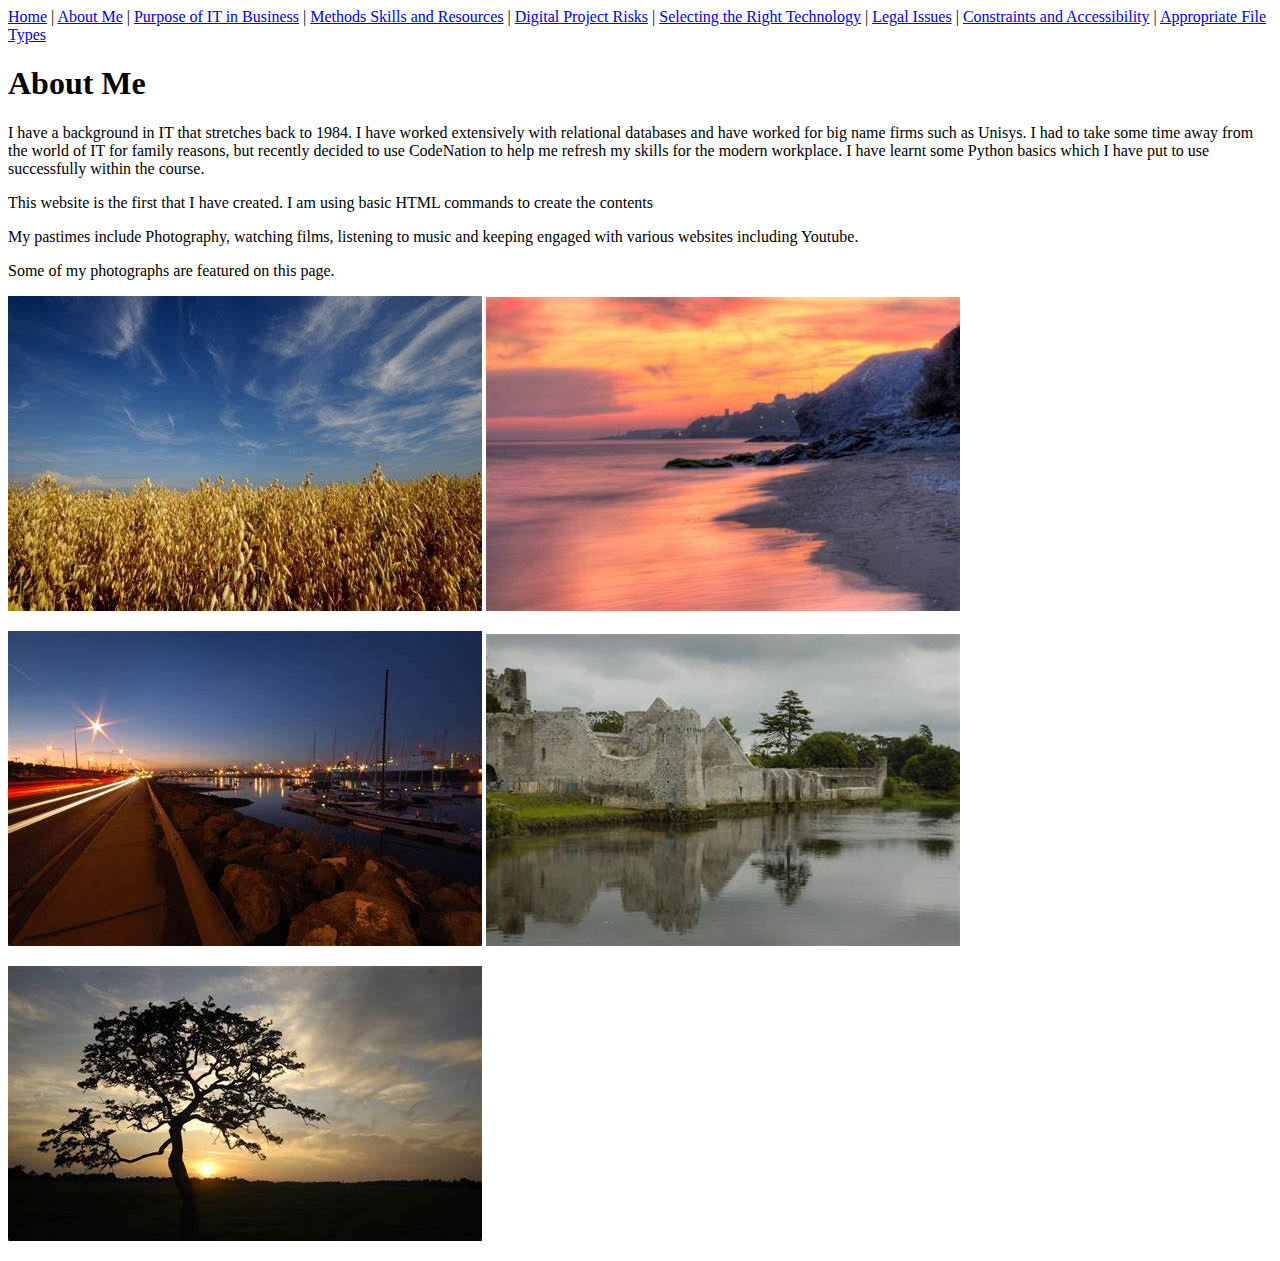
==== aboutme.html @ ee7dbd1c "Add files via upload" ====
<!DOCTYPE html>
<html lang="en">
<head>
    <meta charset="UTF-8">
    <title>About Me</title>
</head>
<body>
    <div id="wholepage">
        <div id="navbar">
            <a href="./index.html">Home</a> |
            <a href="./aboutme.html">About Me</a> |
            <a href="./itpurpose.html">Purpose of IT in Business</a> |
            <a href="./methods.html">Methods Skills and Resources</a> |
            <a href="./projectrisks.html">Digital Project Risks</a> |
            <a href="./techselection.html">Selecting the Right Technology</a> |
            <a href="./legalissues.html">Legal Issues</a> |
            <a href="./constraints.html">Constraints and Accessibility</a> |
            <a href="./filetypes.html">Appropriate File Types</a>
        </div>
                
        <div>
            <h1>About Me</h1>
            <p>
                I have a background in IT that stretches back to 1984. I have worked extensively with relational databases
                and have worked for big name firms such as Unisys. I had to take some time away from the world of IT for
                family reasons, but recently decided to use CodeNation to help me refresh my skills for the modern
                workplace. I have learnt some Python basics which I have put to use successfully within the course.                    
            </p>
            <p>
                This website is the first that I have created. I am using basic HTML commands to create the contents
            </p>        

            <p>
                My pastimes include Photography, watching films, listening to music and keeping engaged with various websites
                including Youtube.
            </p>

            <p>
                Some of my photographs are featured on this page.
            </p>

            <p>
                <img src="./mypic.jpg" alt="">
                <img src="./pic4.jpg" alt="">        
            </p>
            <p>
                <img src="./pic5.jpg" alt="">
                <img src="./pic2.jpg" alt="">                    
            </p>
            <p>
                <img src="./pic3.jpg" alt="">
            </p>
        
        </div>

    </div>
</body>
</html>
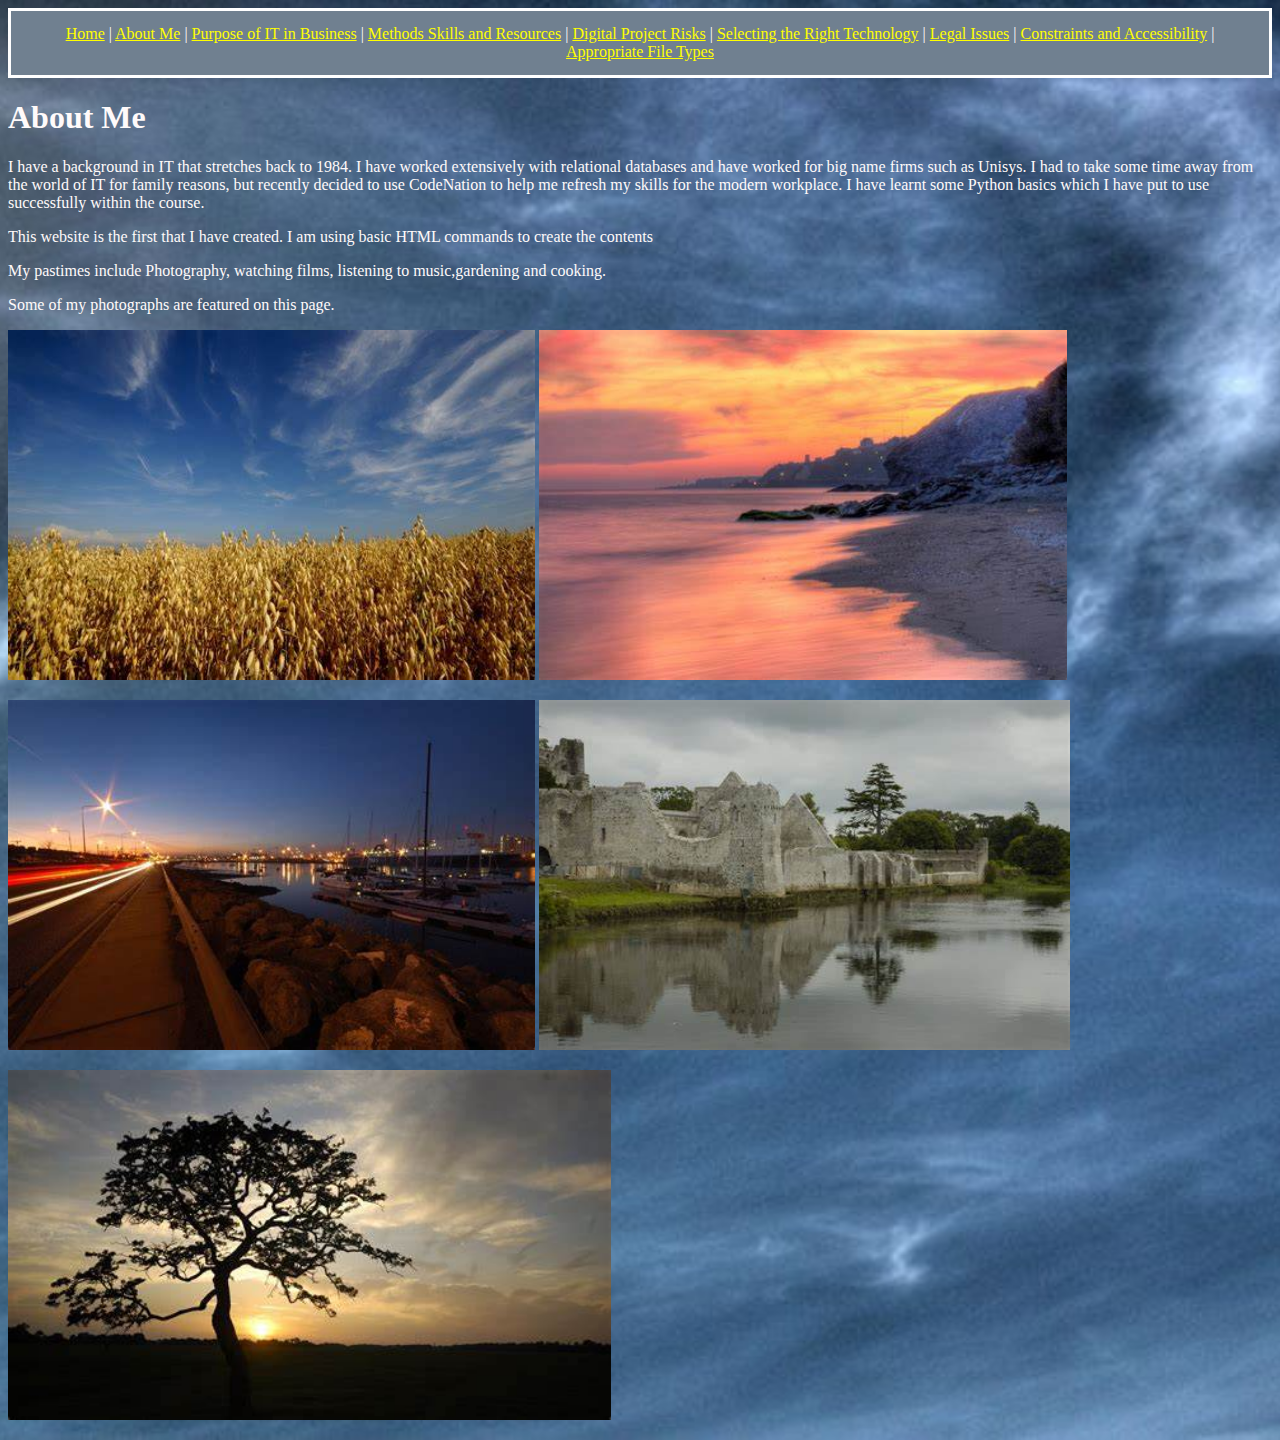
==== commit 0ab8dd04: "Updated to page to incorporate CSS" ====
--- a/aboutme.html
+++ b/aboutme.html
@@ -2,10 +2,11 @@
 <html lang="en">
 <head>
     <meta charset="UTF-8">
+    <link rel="stylesheet" type="text/css" href="./main.css">    
     <title>About Me</title>
 </head>
-<body>
-    <div id="wholepage">
+<body id="bgtest">
+    <div id="wholepage" class="lighttext">
         <div id="navbar">
             <a href="./index.html">Home</a> |
             <a href="./aboutme.html">About Me</a> |
@@ -31,8 +32,7 @@
             </p>        
 
             <p>
-                My pastimes include Photography, watching films, listening to music and keeping engaged with various websites
-                including Youtube.
+                My pastimes include Photography, watching films, listening to music,gardening and cooking.
             </p>
 
             <p>
@@ -40,15 +40,15 @@
             </p>
 
             <p>
-                <img src="./mypic.jpg" alt="">
-                <img src="./pic4.jpg" alt="">        
+                <img src="./mypic.jpg" alt="" height="350">
+                <img src="./pic4.jpg" alt="" height="350">        
             </p>
             <p>
-                <img src="./pic5.jpg" alt="">
-                <img src="./pic2.jpg" alt="">                    
+                <img src="./pic5.jpg" alt="" height="350">
+                <img src="./pic2.jpg" alt="" height="350">                    
             </p>
             <p>
-                <img src="./pic3.jpg" alt="">
+                <img src="./pic3.jpg" alt="" height="350">
             </p>
         
         </div>
--- a/main.css
+++ b/main.css
@@ -0,0 +1,33 @@
+
+#navbar {
+    padding: 14px 25px;
+    border: 3px solid;
+    border-color: white;
+    background-color: slategrey;
+    color: snow;
+    text-align: center;
+    display: inline-block;
+}   
+
+#bgtest{
+    background-image: url(./bkgrnd.jpg);
+    background-size: cover;
+    background-position: center;
+    background-repeat: no-repeat;
+}
+
+.lighttext{
+    color: snow;
+}
+
+a:link , a:visited {
+color: yellow;
+}
+
+a:hover {
+    color: rgb(250, 186, 68);
+}
+
+a:active {
+    color: crimson;
+}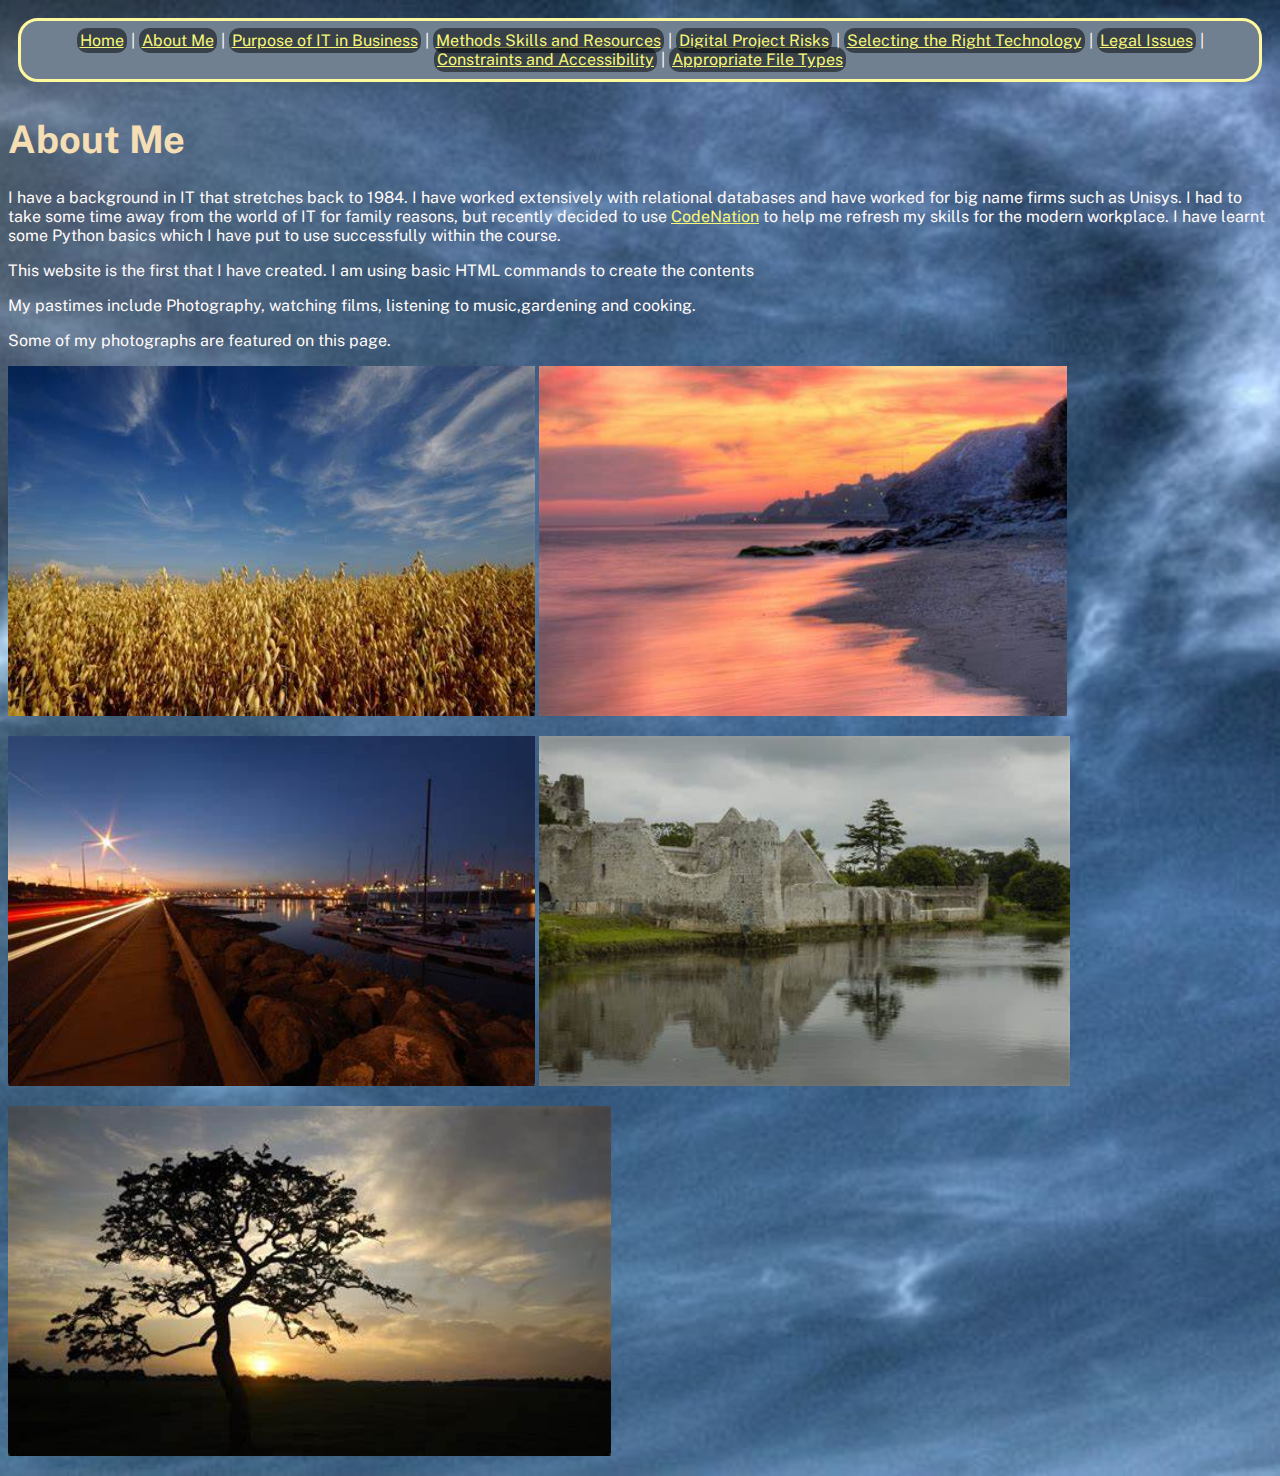
==== commit 80a48e48: "latest" ====
--- a/aboutme.html
+++ b/aboutme.html
@@ -8,15 +8,15 @@
 <body id="bgtest">
     <div id="wholepage" class="lighttext">
         <div id="navbar">
-            <a href="./index.html">Home</a> |
-            <a href="./aboutme.html">About Me</a> |
-            <a href="./itpurpose.html">Purpose of IT in Business</a> |
-            <a href="./methods.html">Methods Skills and Resources</a> |
-            <a href="./projectrisks.html">Digital Project Risks</a> |
-            <a href="./techselection.html">Selecting the Right Technology</a> |
-            <a href="./legalissues.html">Legal Issues</a> |
-            <a href="./constraints.html">Constraints and Accessibility</a> |
-            <a href="./filetypes.html">Appropriate File Types</a>
+            <a class="navlink" href="./index.html">Home</a> |
+            <a class="navlink" href="./aboutme.html">About Me</a> |
+            <a class="navlink" href="./itpurpose.html">Purpose of IT in Business</a> |
+            <a class="navlink" href="./methods.html">Methods Skills and Resources</a> |
+            <a class="navlink" href="./projectrisks.html">Digital Project Risks</a> |
+            <a class="navlink" href="./techselection.html">Selecting the Right Technology</a> |
+            <a class="navlink" href="./legalissues.html">Legal Issues</a> |
+            <a class="navlink" href="./constraints.html">Constraints and Accessibility</a> |
+            <a class="navlink" href="./filetypes.html">Appropriate File Types</a>    
         </div>
                 
         <div>
@@ -24,7 +24,7 @@
             <p>
                 I have a background in IT that stretches back to 1984. I have worked extensively with relational databases
                 and have worked for big name firms such as Unisys. I had to take some time away from the world of IT for
-                family reasons, but recently decided to use CodeNation to help me refresh my skills for the modern
+                family reasons, but recently decided to use <a href="https://wearecodenation.com/">CodeNation</a> to help me refresh my skills for the modern
                 workplace. I have learnt some Python basics which I have put to use successfully within the course.                    
             </p>
             <p>
--- a/main.css
+++ b/main.css
@@ -1,10 +1,27 @@
+@import url('https://fonts.googleapis.com/css?family=Nanum+Gothic|Public+Sans|Yanone+Kaffeesatz&display=swap');
+
+
+/*  font selection code - choose line for required font
+
+    font-family: 'Nanum Gothic', sans-serif;
+    font-family: 'Yanone Kaffeesatz', sans-serif;
+    font-family: 'Public Sans', sans-serif;
+
+
+    */
+
+
 
 #navbar {
-    padding: 14px 25px;
-    border: 3px solid;
-    border-color: white;
+    padding: 10px;
+    border: 3px solid rgb(255, 249, 158);
+    border-top-left-radius: 20px;
+    border-top-right-radius: 20px;
+    border-bottom-right-radius: 20px;
+    border-bottom-left-radius: 20px;
     background-color: slategrey;
     color: snow;
+    margin: 10px;
     text-align: center;
     display: inline-block;
 }   
@@ -17,11 +34,19 @@
 }
 
 .lighttext{
+    font-family: 'Public Sans', sans-serif;
     color: snow;
 }
 
+h1 {
+    font-size: 38px;
+    color: wheat;
+}
+
+
+
 a:link , a:visited {
-color: yellow;
+    color: rgb(247, 247, 119);
 }
 
 a:hover {
@@ -30,4 +55,18 @@
 
 a:active {
     color: crimson;
+}
+
+#borderedimg {
+    padding: 12px;
+    border: 4px solid cornsilk;    
+}
+
+.navlink {
+    background-color:rgba(0, 0, 0, 0.493);
+    border-top-left-radius: 10px;
+    border-top-right-radius: 10px;
+    border-bottom-right-radius: 10px;
+    border-bottom-left-radius: 10px;
+    padding: 3px;
 }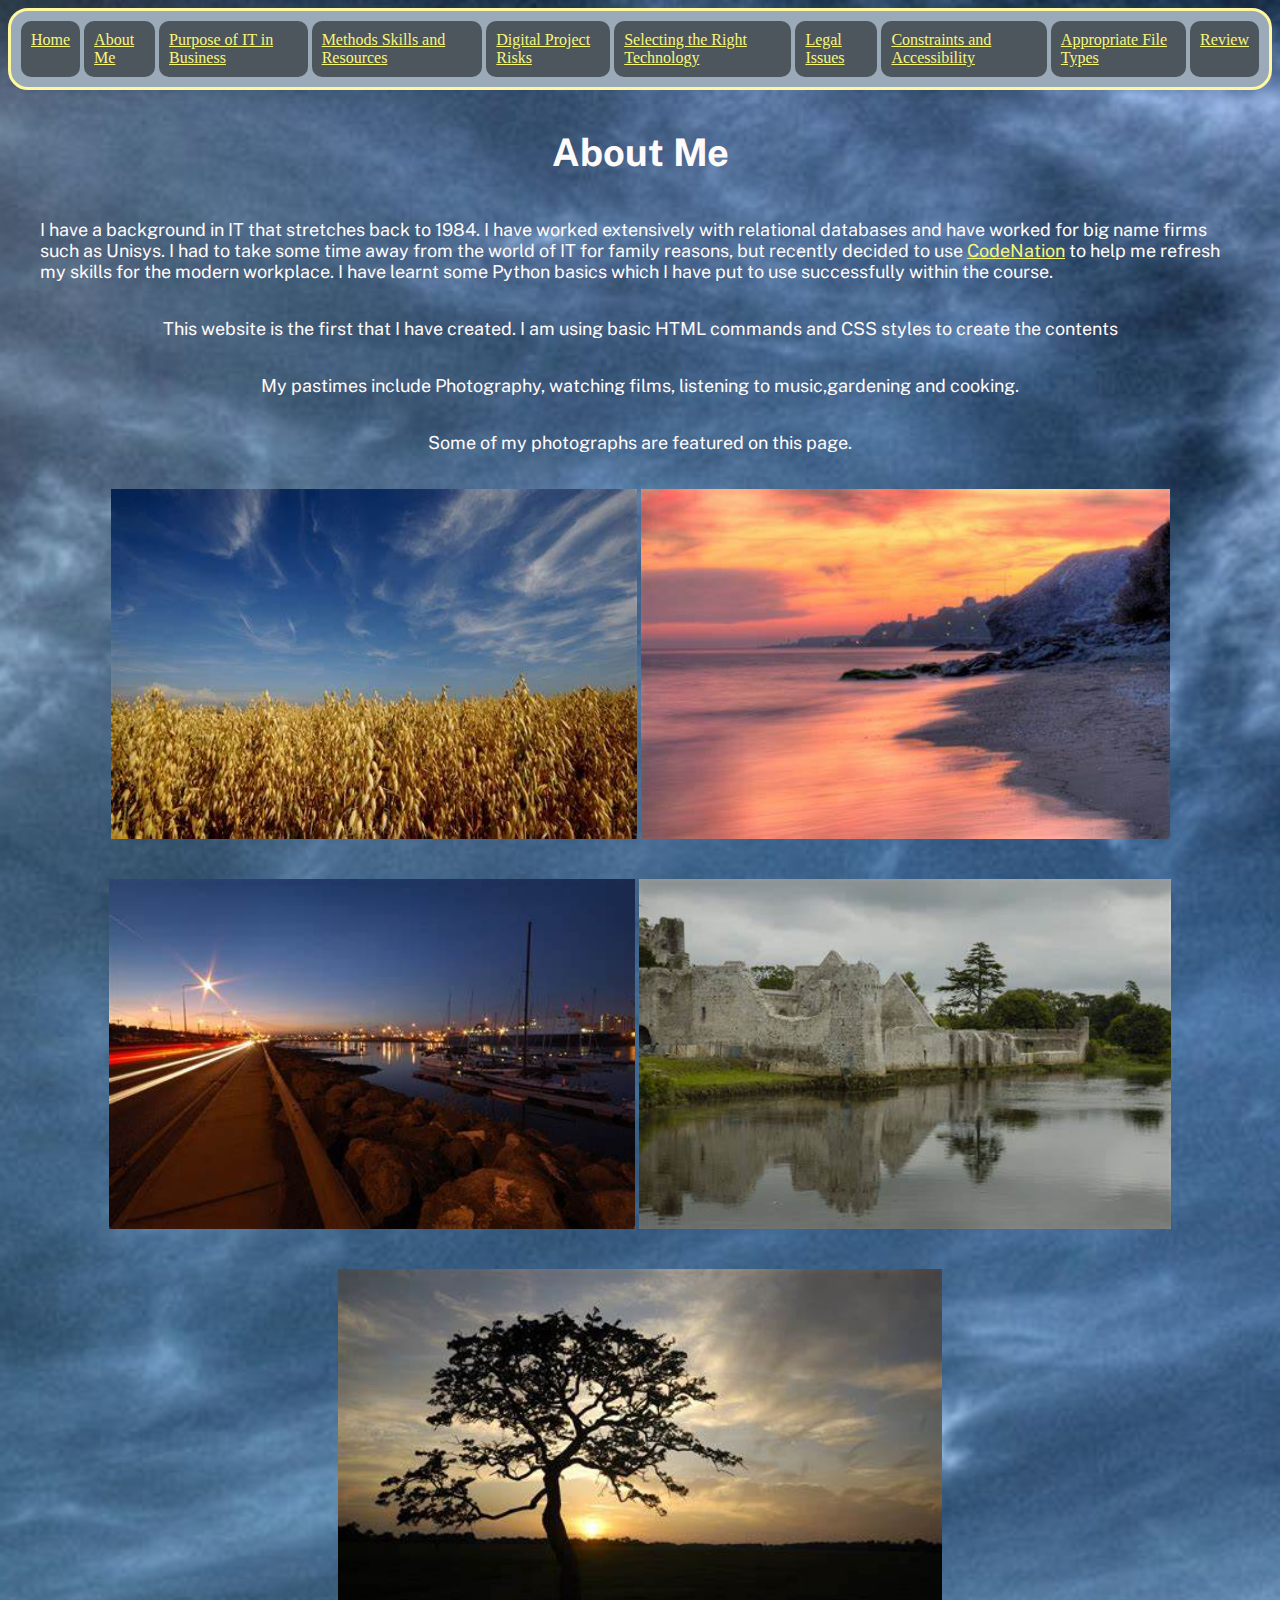
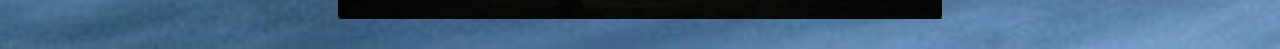
==== commit 7adc0bb1: "end of tuesday" ====
--- a/aboutme.html
+++ b/aboutme.html
@@ -5,21 +5,27 @@
     <link rel="stylesheet" type="text/css" href="./main.css">    
     <title>About Me</title>
 </head>
+
 <body id="bgtest">
-    <div id="wholepage" class="lighttext">
-        <div id="navbar">
-            <a class="navlink" href="./index.html">Home</a> |
-            <a class="navlink" href="./aboutme.html">About Me</a> |
-            <a class="navlink" href="./itpurpose.html">Purpose of IT in Business</a> |
-            <a class="navlink" href="./methods.html">Methods Skills and Resources</a> |
-            <a class="navlink" href="./projectrisks.html">Digital Project Risks</a> |
-            <a class="navlink" href="./techselection.html">Selecting the Right Technology</a> |
-            <a class="navlink" href="./legalissues.html">Legal Issues</a> |
-            <a class="navlink" href="./constraints.html">Constraints and Accessibility</a> |
-            <a class="navlink" href="./filetypes.html">Appropriate File Types</a>    
+
+    <div id="wholepage">
+
+        <div class="container">
+            <div class="navbar">
+                <a class="navlink" href="./index.html">Home</a>
+                <a class="navlink" href="./aboutme.html">About Me</a>
+                <a class="navlink" href="./itpurpose.html">Purpose of IT in Business</a>
+                <a class="navlink" href="./methods.html">Methods Skills and Resources</a>
+                <a class="navlink" href="./projectrisks.html">Digital Project Risks</a>
+                <a class="navlink" href="./techselection.html">Selecting the Right Technology</a>
+                <a class="navlink" href="./legalissues.html">Legal Issues</a>
+                <a class="navlink" href="./constraints.html">Constraints and Accessibility</a>
+                <a class="navlink" href="./filetypes.html">Appropriate File Types</a>
+                <a class="navlink" href="./review.html">Review</a>
+            </div>
         </div>
                 
-        <div>
+        <div class="lighttext col-container">
             <h1>About Me</h1>
             <p>
                 I have a background in IT that stretches back to 1984. I have worked extensively with relational databases
@@ -28,7 +34,7 @@
                 workplace. I have learnt some Python basics which I have put to use successfully within the course.                    
             </p>
             <p>
-                This website is the first that I have created. I am using basic HTML commands to create the contents
+                This website is the first that I have created. I am using basic HTML commands and CSS styles to create the contents
             </p>        
 
             <p>
@@ -52,7 +58,6 @@
             </p>
         
         </div>
-
     </div>
 </body>
 </html>--- a/main.css
+++ b/main.css
@@ -11,20 +11,19 @@
     */
 
 
+.container{
+    display: flex;
+    flex-wrap: nowrap;
+    justify-content: center;
+}
 
-#navbar {
-    padding: 10px;
-    border: 3px solid rgb(255, 249, 158);
-    border-top-left-radius: 20px;
-    border-top-right-radius: 20px;
-    border-bottom-right-radius: 20px;
-    border-bottom-left-radius: 20px;
-    background-color: slategrey;
-    color: snow;
-    margin: 10px;
-    text-align: center;
-    display: inline-block;
-}   
+.col-container{
+    display: flex;
+    flex-direction: column;
+    justify-content: center; 
+    align-items: center;
+
+}
 
 #bgtest{
     background-image: url(./bkgrnd.jpg);
@@ -39,18 +38,29 @@
 }
 
 h1 {
+    display: flex;
     font-size: 38px;
-    color: wheat;
+    color: snow;
+    justify-content: center;
+}
+
+p {
+    max-width: 1200px;
+    font-size: large;
 }
 
 
+li {
+    font-size: larger;
+    color: khaki;
+}
 
 a:link , a:visited {
     color: rgb(247, 247, 119);
 }
 
 a:hover {
-    color: rgb(250, 186, 68);
+    color: rgb(252, 208, 127);
 }
 
 a:active {
@@ -62,11 +72,43 @@
     border: 4px solid cornsilk;    
 }
 
+
+.navbar {
+    display: flex;
+    justify-content: center;
+    padding-top: 8px;
+    padding-bottom: 8px;
+    padding-left: 8px;
+    padding-right: 8px;
+    border: 3px solid rgb(255, 249, 158);
+    border-top-left-radius: 20px;
+    border-top-right-radius: 20px;
+    border-bottom-right-radius: 20px;
+    border-bottom-left-radius: 20px;
+    background-color: rgb(155, 170, 185);
+    margin-bottom: 15px;
+    width: 1510px;
+}   
+
 .navlink {
+    display: flex;
     background-color:rgba(0, 0, 0, 0.493);
     border-top-left-radius: 10px;
     border-top-right-radius: 10px;
     border-bottom-right-radius: 10px;
     border-bottom-left-radius: 10px;
-    padding: 3px;
-}+    padding: 10px;
+    margin: 2px;
+    justify-content: center;
+}
+
+
+.iclass {
+    flex: 1;
+}
+
+.imgclass {
+    flex: 1;
+    margin: 6px;
+}
+
